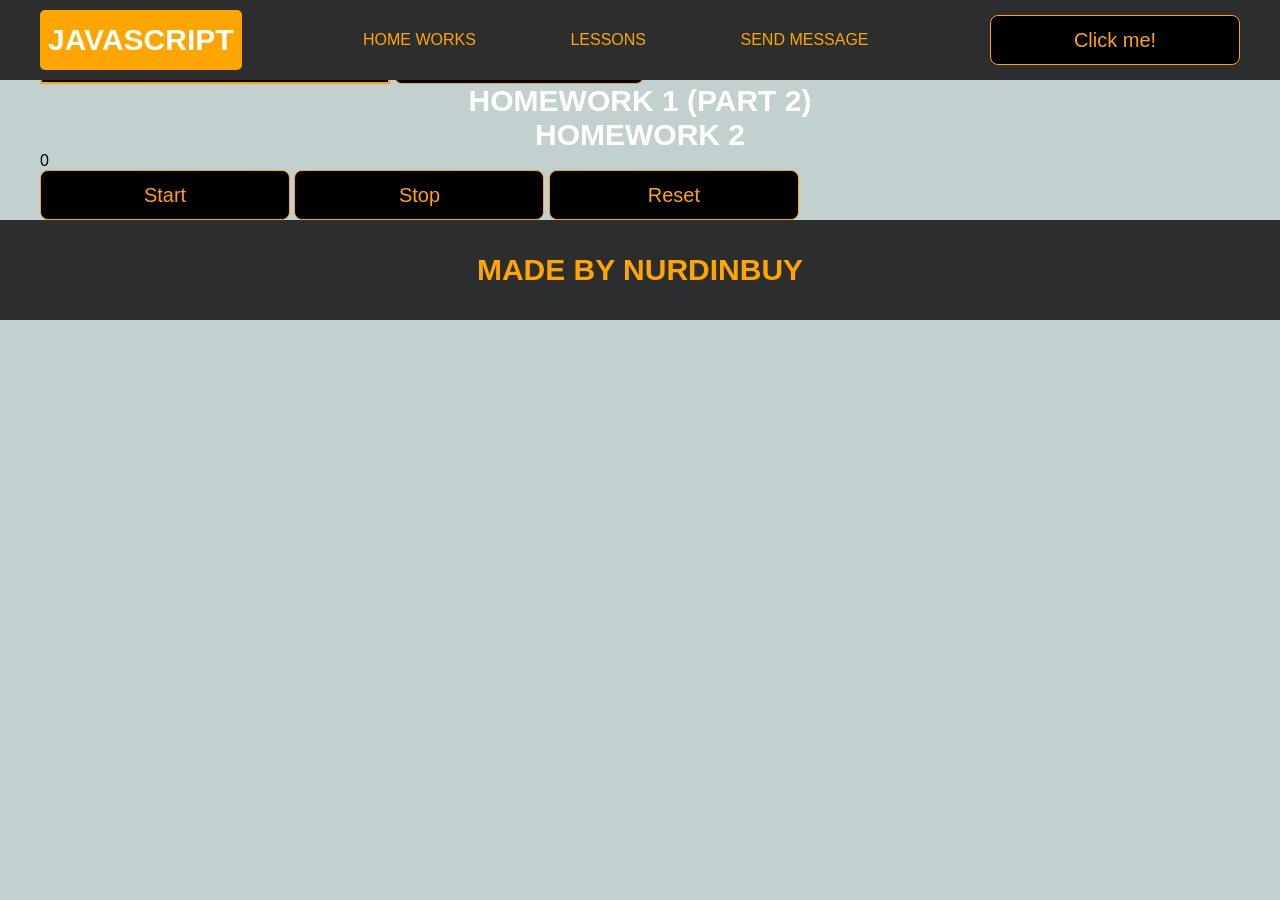
==== home_works.html @ e3768769 "add index" ====
<!DOCTYPE html>
<html lang="en">
<head>
    <meta charset="UTF-8">
    <title>Home Works</title>
    <link rel="stylesheet" href="project/css/style.css">
    <link rel="stylesheet" href="project/css/core.css">
    <link rel="stylesheet" href="project/css/home_works.css">
</head>
<body>

<div class="wrapper">
    <div class="header">
        <div class="container">
            <div class="inner_header">
                <a href="index.html">
                    <div class="logotype">
                        <h2>Java<span>Script</span></h2>
                    </div>
                </a>
                <ul class="menu">
                    <li class="menu_link">
                        <a href="home_works.html">Home Works</a>
                    </li>
                    <li class="menu_link">
                        <a href="lessons.html">Lessons</a>
                    </li>
                    <li class="menu_link">
                        <a href="https://t.me/NurDinBuy16" target="_blank">Send message</a>
                    </li>
                </ul>
                <button class="btn" id="btn-get">Click me!</button>
            </div>
        </div>
    </div>

    <div class="gmail_block">
        <div class="container">
            <h3>Homework 1 (part 1)</h3>
            <div class="inner_gmail_block">
                <div class="form_gmail">
                    <label for="gmail_input"></label>
                    <input type="text" id="gmail_input" placeholder="your gmail">
                    <button class="btn" id="gmail_button">Check gmail</button>
                    <span class="checker" id="gmail_result"></span>
                </div>
            </div>
        </div>
    </div>

    <div class="move_block">
        <div class="container">
            <h3>Homework 1 (part 2)</h3>
            <div class="inner_move_block">
                <div class="parent_block">
                    <div class="child_block"></div>
                </div>
            </div>
        </div>
    </div>

    <div class="stopwatch">
        <div class="container">
            <h3>Homework 2 </h3>
            <div class="time">
                <div class="time_block">
                    <div class="interval" id="seconds">0</div>
                </div>
            </div>
            <div class="time_buttons">
                <button class="btn" id="start">Start</button>
                <button class="btn" id="stop">Stop</button>
                <button class="btn" id="reset">Reset</button>
            </div>
        </div>
    </div>

    <div class="characters">
        <div class="container">
            <div class="characters-list">

            </div>
        </div>
    </div>

    <div class="footer">
        <div class="container">
            <a href="https://www.instagram.com/nurdinbuy/" target="_blank">
                <div class="inner_footer">
                    <h2>Made by NurDinBuy</h2>
                </div>
            </a>
        </div>
    </div>
</div>

<div class="modal">
    <div class="modal_dialog">
        <div class="modal_content">
            <form action="#">
                <div class="modal_close">&times;</div>
                <div class="modal_title">Мы свяжемся с вами как можно быстрее!</div>
                <label>
                    <input required placeholder="Ваше имя" name="name" type="text" class="modal_input">
                </label>
                <label>
                    <input required placeholder="Ваш номер телефона" name="phone" class="modal_input">
                </label>
                <button class="btn btn_dark btn_min">Перезвонить мне</button>
            </form>
        </div>
    </div>
</div>

</body>
<script src="project/js/home_works.js"></script>
<script src="project/js/modal.js"></script>
</html>
---- project/css/style.css ----
/* HEADER */

.header {
    height: 80px;
    background: #2c2d2f;
    display: flex;
    align-items: center;
    width: 100%;
    position: fixed;
    top: 0;
    z-index: 2;
}

.inner_header {
    height: 100%;
    display: flex;
    align-items: center;
    justify-content: space-between;
}

/* LOGOTYPE */

.logotype {
    display: flex;
    align-items: center;
    justify-content: center;
    font-size: 22px;
    height: 60px;
    width: fit-content;
    background: var(--orange);
    padding: 8px;
    color: white;
    border-radius: 5px;
    cursor: pointer;
}

/* HEADER MENU */

.menu {
    display: flex;
    justify-content: space-around;
    width: 600px;
}

.menu_link a {
    color: var(--orange);
    text-transform: uppercase;
}

.menu_link a:hover {
    text-decoration: underline;
}

/* MAIN BLOCK */

.main_block {
    padding: 100px 0;
    background: black;
}

/* BUTTONS COLOR PICKER */

.colors-buttons {
    display: flex;
    justify-content: space-between;
    margin-top: 50px;
}

.btn-color {
    border-radius: 20px;
    border-color: white !important;
}

/* FOOTER */

.footer {
    background: #2c2d2f;
    width: 100%;
}

.inner_footer {
    display: flex;
    align-items: center;
    justify-content: center;
    height: 100px;
}

.footer h2 {
    text-transform: uppercase;
    color: var(--orange);
    font-weight: 600;
}


/* SLIDER BLOCK */

.slider_block {
    padding: 100px 0;
    background: black;
}

.slider {
    position: relative;
    width: 100%;
    height: 300px;
    overflow: hidden;
    border: 3px solid var(--orange);
    border-radius: 20px;
    display: flex;
    align-items: center;
    justify-content: space-between;
    padding: 0 30px;
}

.slide {
    position: absolute;
    top: 60px;
    left: 0;
    width: 100%;
    height: 100%;
    display: none;
    transition: opacity 0.5s ease-in-out;
}

.slide_card {
    color: white;
    margin: 0 auto;
    width: 500px;
    text-align: center;
}

.slide_card h3 {
    color: white;
    text-transform: uppercase;
    font-size: 22px;
}

.slide_card p {
    font-size: 16px;
    text-align: justify;
    margin: 10px 0;
}

.slide_card a {
    color: var(--orange);
    text-decoration: underline;
}

.slide.active_slide {
    display: block;
}

/* VIDEO BLOCK */

.block_video {
    background: black;
    padding: 100px 0;
}

.inner_block_video {
    display: flex;
    justify-content: center;
    margin-top: 50px;
}

/* MODAL */

.modal {
    position: fixed;
    height: 100%;
    width: 100%;
    top: 0;
    left: 0;
    z-index: 2;
    background: rgba(0, 0, 0, 0.5);
    backdrop-filter: blur(10px);
    display: none;
}

.modal_dialog {
    max-width: 500px;
    margin: 200px auto;
}

.modal_content {
    position: relative;
    width: 100%;
    padding: 40px;
    background-color: black;
    border: 2px solid var(--orange);
    border-radius: 4px;
    max-height: 80vh;
    overflow-y: auto;
}

.modal_content form {
    display: flex;
    flex-direction: column;
    align-items: center;
}

.modal_close {
    position: absolute;
    top: 8px;
    right: 14px;
    font-size: 30px;
    color: red;
    opacity: 0.5;
    font-weight: 700;
    border: none;
    background-color: transparent;
    cursor: pointer;
}

.modal_title {
    text-align: center;
    font-size: 22px;
    text-transform: uppercase;
    color: white;
}

.modal_content label, .btn_min {
    width: 100% !important;
    margin-top: 10px;
}

.modal_content input {
    width: 100%;
}

/*-------BOTTLE-------*/

.bottle {
    background: black;
    padding: 100px 0;
}

.bottle_inner {
    display: flex;
    justify-content: center;
    align-items: center;
}

.bowl {
    position: relative;
    width: 300px;
    height: 300px;
    background: rgba(255, 255, 255, 0.1);
    border-radius: 50%;
    border: 8px solid transparent;
    animation: animate 5s linear infinite;
    transform-origin: bottom center;
}

@keyframes animate {
    0% {
        transform: rotate(0deg);
    }
    25% {
        transform: rotate(22deg);
    }
    50% {
        transform: rotate(0deg);
    }
    75% {
        transform: rotate(-22deg);
    }
    100% {
        filter: hue-rotate(360deg);
    }
}

.bowl::before {
    content: "";
    position: absolute;
    top: -15px;
    left: 50%;
    transform: translateX(-50%);
    width: 40%;
    height: 30px;
    border: 15px solid #444;
    border-radius: 50%;
    box-shadow: 0 10px #222;

}

.bowl::after {
    content: "";
    position: absolute;
    top: 35%;
    left: 50%;
    transform: translate(-50%, -50%);
    width: 150px;
    height: 60px;
    background: rgba(255, 255, 255, 0.05);
    transform-origin: center;
    animation: animatebowlshadow 5s linear infinite;
    border-radius: 50%;
    animation-play-state: running;

}


@keyframes animatebowlshadow {
    0% {
        left: 50%;
        width: 150px;
        height: 60px;
    }
    25% {
        left: 55%;
        width: 140px;
        height: 65px;
    }
    50% {
        left: 50%;
        width: 150px;
        height: 60px;
    }
    75% {
        left: 45%;
        width: 140px;
        height: 65px;
    }
    100% {


    }
}


.liquid {
    position: absolute;
    top: 50%;
    left: 5px;
    right: 5px;
    bottom: 5px;
    background: #1ae907;
    border-bottom-left-radius: 150px;
    border-bottom-right-radius: 150px;
    filter: drop-shadow(0 0 80px #1ae907);
    transform-origin: top center;
    animation: animateliquid 5s linear infinite;
    animation-play-state: running;
}

@keyframes animateliquid {
    0% {
        transform: rotate(0deg);
    }
    25% {
        transform: rotate(-22deg);
    }
    30% {
        transform: rotate(-23deg);
    }
    50% {
        transform: rotate(0deg);
    }
    75% {
        transform: rotate(22deg);
    }
    80% {
        transform: rotate(23deg);
    }
    100% {
        transform: rotate(0deg);
    }


}

.liquid::before {
    content: "";
    position: absolute;
    top: -10px;
    width: 100%;
    height: 20px;
    background: #15be05;
    border-radius: 50%;
    filter: drop-shadow(0 0 80px #15be05);
}

.shadow {
    position: absolute;
    top: calc(50% + 150px);
    left: 50%;
    transform: translate(-50%, -50%);
    width: 260px;
    height: 40px;
    background: rgba(0, 0, 0, 0.5);
    border-radius: 50%;
    animation: animateshadow 5s linear infinite;
    animation-play-state: running;

}

@keyframes animateshadow {
    0% {
        left: 50%;
        width: 260px;
        height: 40px;
        top: calc(50% + 150px);

    }

    25% {
        left: 55%;
        width: 265px;
        height: 30px;
        top: calc(50% + 130px);

    }
    50% {
        left: 50%;
        width: 260px;
        height: 40px;
        top: calc(50% + 150px);

    }
    75% {
        left: 45%;
        width: 265px;
        height: 30px;
        top: calc(50% + 130px);

    }
    100% {
    }
}
---- project/css/core.css ----
* {
    margin: 0;
    padding: 0;
    box-sizing: border-box;
}

.container {
    width: 1200px;
    margin: 0 auto;
}

body {
    font-family: "Britannic Bold", sans-serif;
    background: #c2d0d0;
}

.btn {
    width: 250px;
    height: 50px;
    font-size: 20px;
    cursor: pointer;
    border: 1px solid var(--orange);
    background: black;
    color: var(--orange);
    border-radius: 8px;
}

.btn:hover {
    background: #414349;
}

.btn:active {
    background: #56585D;
    border: 2px solid var(--orange);
}

a {
    text-decoration: none;
}

li {
    list-style: none;
}

h1 {
    text-align: center;
    font-size: 70px;
    color: white;
    margin: 0 auto;
    text-transform: uppercase;
    font-weight: 600;
}

h2 {
    text-align: center;
    font-size: 30px;
    color: white;
    margin: 0 auto;
    text-transform: uppercase;
    font-weight: 600;
}

h3 {
    text-align: center;
    font-size: 30px;
    color: white;
    margin: 0 auto;
    text-transform: uppercase;
    font-weight: 600;
}

h4 {
    font-size: 24px;
    color: white;
    text-transform: uppercase;
    font-weight: 600;
}

strong {
    color: #F79300;
}

label {
    font-size: 24px;
    color: var(--orange);
}

input {
    width: 350px;
    height: 50px;
    font-size: 20px;
    padding-left: 5px;
    color: var(--orange);
    background: black;
    border: 2px solid var(--orange);
}

.checker {
    color: white;
    font-size: 30px;
}

.btn-slide {
    display: block;
    width: 100px;
    height: 100px;
    background: var(--orange);
    color: black;
    font-size: 20px;
    text-transform: uppercase;
    border-radius: 50%;
    font-weight: 800;
    z-index: 1;
}

.btn-slide:hover {
    background: #b68733 !important;
    cursor: pointer;
    color: white;
}

:root {
    --orange: orange;
    --black: black;
}
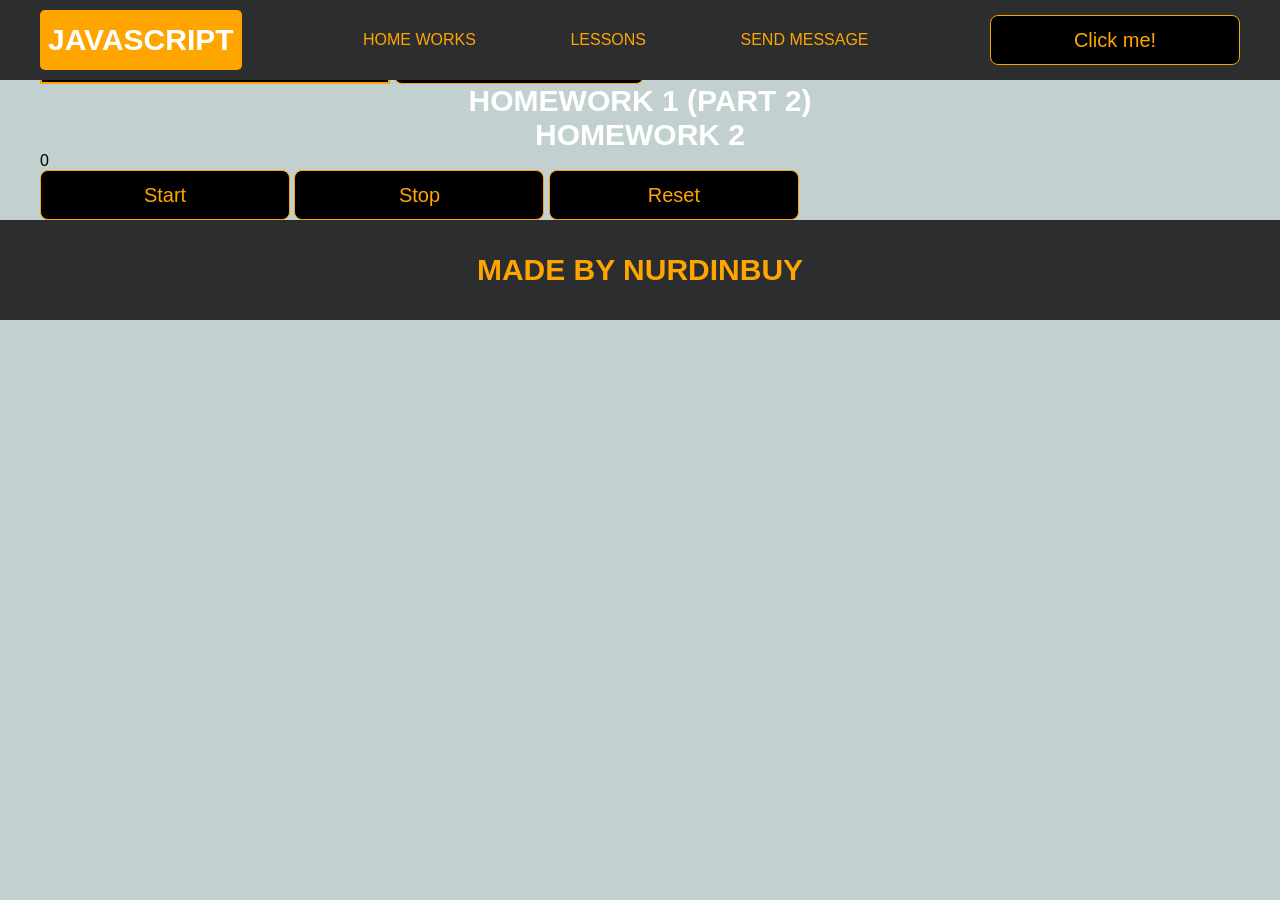
==== commit a741dc2d: "add html" ====
--- a/home_works.html
+++ b/home_works.html
@@ -40,7 +40,7 @@
             <div class="inner_gmail_block">
                 <div class="form_gmail">
                     <label for="gmail_input"></label>
-                    <input type="text" id="gmail_input" placeholder="your gmail">
+                    <input type="text" id="gmail_input" maxlength="25" placeholder="your gmail">
                     <button class="btn" id="gmail_button">Check gmail</button>
                     <span class="checker" id="gmail_result"></span>
                 </div>
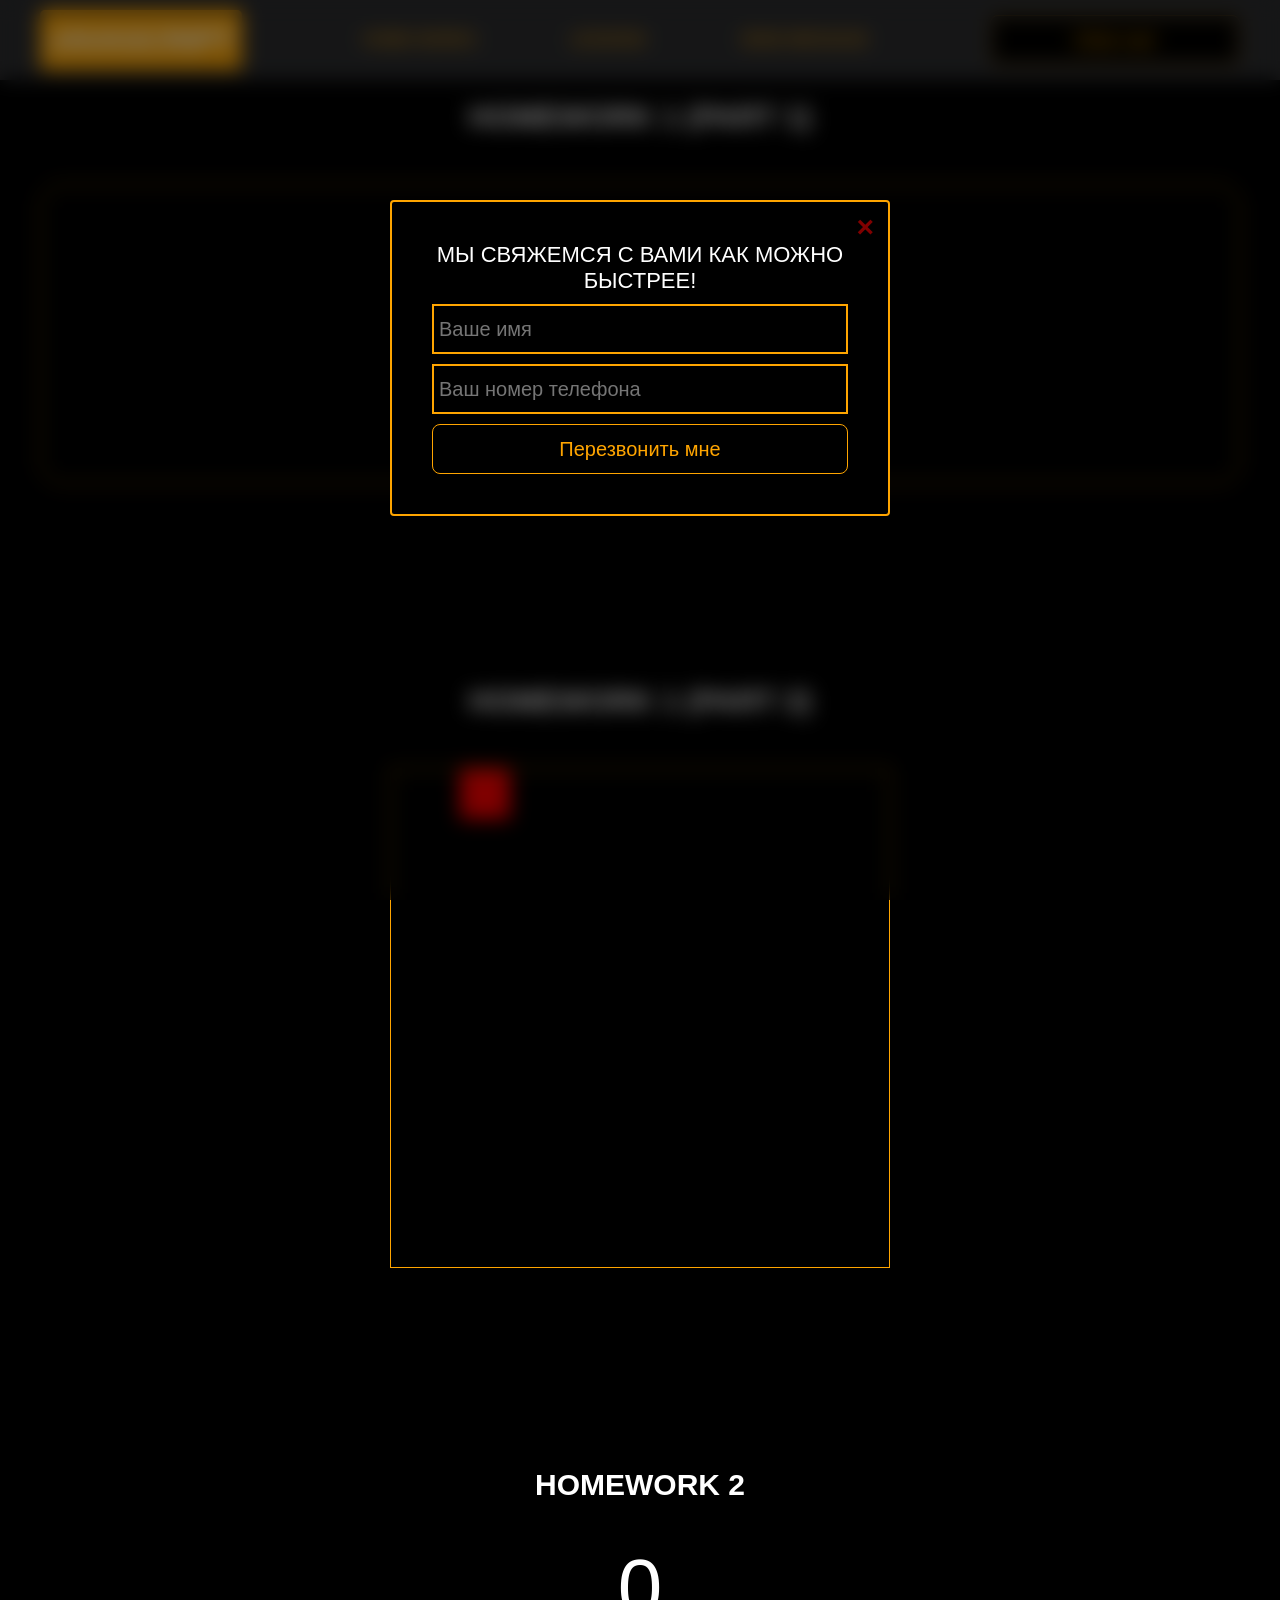
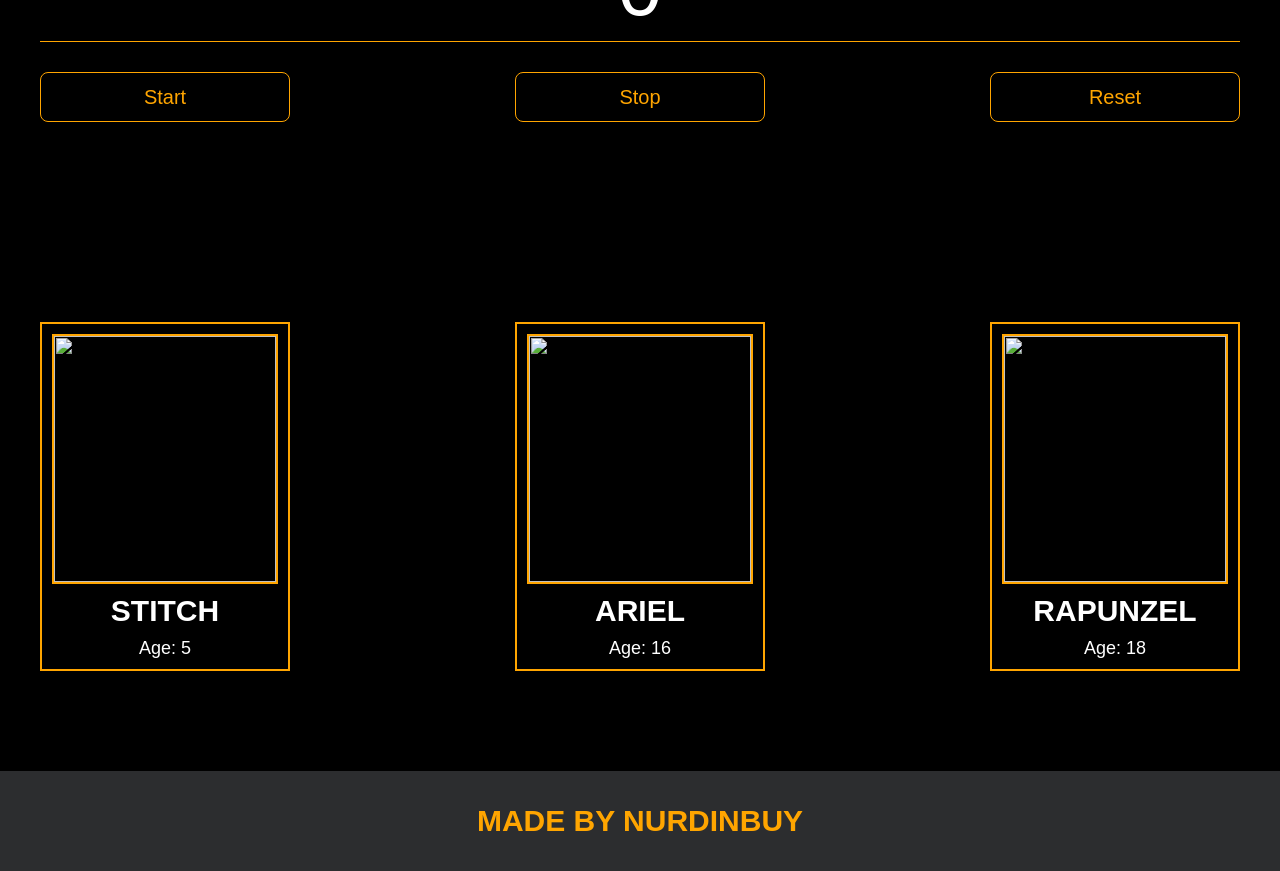
==== commit 5a456143: "add script" ====
--- a/home_works.html
+++ b/home_works.html
@@ -78,7 +78,6 @@
     <div class="characters">
         <div class="container">
             <div class="characters-list">
-
             </div>
         </div>
     </div>
--- a/project/css/home_works.css
+++ b/project/css/home_works.css
@@ -0,0 +1,233 @@
+/* GMAIL BLOCK */
+
+.gmail_block {
+    background: black;
+    padding: 100px 0;
+}
+
+.inner_gmail_block {
+    margin-top: 50px;
+    display: flex;
+    justify-content: space-evenly;
+    border: 1px solid var(--orange);
+    height: 300px;
+    border-radius: 20px;
+    align-items: center;
+}
+
+.form_gmail {
+    display: flex;
+    flex-direction: column;
+    align-items: center;
+}
+
+.form_gmail button {
+    width: 100%;
+    margin: 20px 0;
+}
+
+/* MOVE BLOCK */
+
+.move_block {
+    background: black;
+    padding: 100px 0;
+}
+
+.inner_parent_block {
+    height: 400px;
+    width: 400px;
+    border: 1px solid var(--orange);
+    border-radius: 18px;
+}
+
+.parent_block {
+    height: 500px;
+    width: 500px;
+    border: 1px solid var(--orange);
+    position: relative;
+    margin: 0 auto;
+}
+
+.child_block {
+    position: absolute;
+    top: 0;
+    width: 50px;
+    height: 50px;
+    background-color: red;
+}
+
+.inner_move_block {
+    margin-top: 50px;
+}
+
+/*----ANALOG CLOCK-----*/
+
+.clock {
+    --clock-size: 360px;
+    width: var(--clock-size);
+    height: var(--clock-size);
+    position: absolute;
+    inset: 0;
+    margin: auto;
+    border-radius: 50%;
+    color: white;
+}
+
+.spike {
+    position: absolute;
+    width: 8px;
+    height: 1px;
+    background: #fff9;
+    line-height: 20px;
+    transform-origin: 50%;
+    z-index: 5;
+    inset: 0;
+    margin: auto;
+    font-style: normal;
+    transform: rotate(var(--rotate)) translateX(var(--dail-size));
+}
+.spike:nth-child(5n+1) {
+    box-shadow: -7px 0 #fff9;
+}
+.spike:nth-child(5n+1):after {
+    content: attr(data-i);
+    position: absolute;
+    right: 22px;
+    top: -10px;
+    transition: 1s linear;
+    transform: rotate(calc( var(--dRotate) - var(--rotate)));
+}
+
+.seconds {
+    --dRotate: 0deg;
+    --dail-size: calc((var(--clock-size)/ 2) - 8px);
+    font-weight: 800;
+    font-size: 18px;
+    transform: rotate(calc( -1 * var(--dRotate)));
+    position: absolute;
+    inset: 0;
+    margin: auto;
+    transition: 1s linear;
+}
+
+.minutes {
+    --dail-size: calc((var(--clock-size)/ 2) - 65px);
+    font-size: 16px;
+    transform: rotate(calc( -1 * var(--dRotate)));
+    position: absolute;
+    inset: 0;
+    margin: auto;
+    transition: 1s linear;
+}
+
+.stop-anim {
+    transition: 0s linear;
+}
+.stop-anim .spike:after {
+    transition: 0s linear !important;
+}
+
+.hour {
+    font-size: 70px;
+    font-weight: 900;
+    position: absolute;
+    left: 50%;
+    top: 50%;
+    transform: translate(-50%, -50%);
+}
+
+.minute {
+    font-size: 36px;
+    font-weight: 900;
+    position: absolute;
+    background: #000;
+    z-index: 10;
+    right: calc(var(--clock-size)/ 4.5);
+    top: 50%;
+    transform: translateY(-50%);
+}
+.minute:after {
+    content: "";
+    position: absolute;
+    border: 2px solid #fff;
+    border-right: none;
+    height: 50px;
+    left: -10px;
+    top: 50%;
+    border-radius: 40px 0 0 40px;
+    width: calc(var(--clock-size)/ 2.75);
+    transform: translatey(-50%);
+}
+
+
+/*-------STOP WATCH------ */
+
+.time {
+    color: white;
+    display: flex;
+    justify-content: center;
+    font-size: 80px;
+    height: 100px;
+    width: 100%;
+    border-bottom: 1px solid var(--orange);
+    margin-top: 40px;
+}
+
+.time_block {
+    display: flex;
+    width: 500px;
+    justify-content: center;
+}
+
+.stopwatch {
+    padding: 100px 0;
+    background: black;
+}
+
+.time_buttons {
+    margin-top: 30px;
+    width: 100%;
+    display: flex;
+    justify-content: space-between;
+}
+
+/*--------CHARACTERS---------*/
+
+.characters {
+    background: var(--black);
+}
+
+.characters-list {
+    padding: 100px 0;
+    display: flex;
+    justify-content: space-between;
+    flex-wrap: wrap;
+    gap: 15px;
+}
+
+.card {
+    border: 2px solid var(--orange);
+    padding: 10px;
+    width: 250px;
+    display: flex;
+    flex-direction: column;
+    gap: 10px;
+    text-align: center;
+}
+.card p {
+    color: white;
+    font-size: 18px;
+}
+
+.photo {
+    width: 100%;
+    height: 250px;
+    border: 2px solid var(--orange);
+    margin: 0 auto;
+}
+
+.photo img {
+    width: 100%;
+    height: 100%;
+    object-fit: cover;
+}
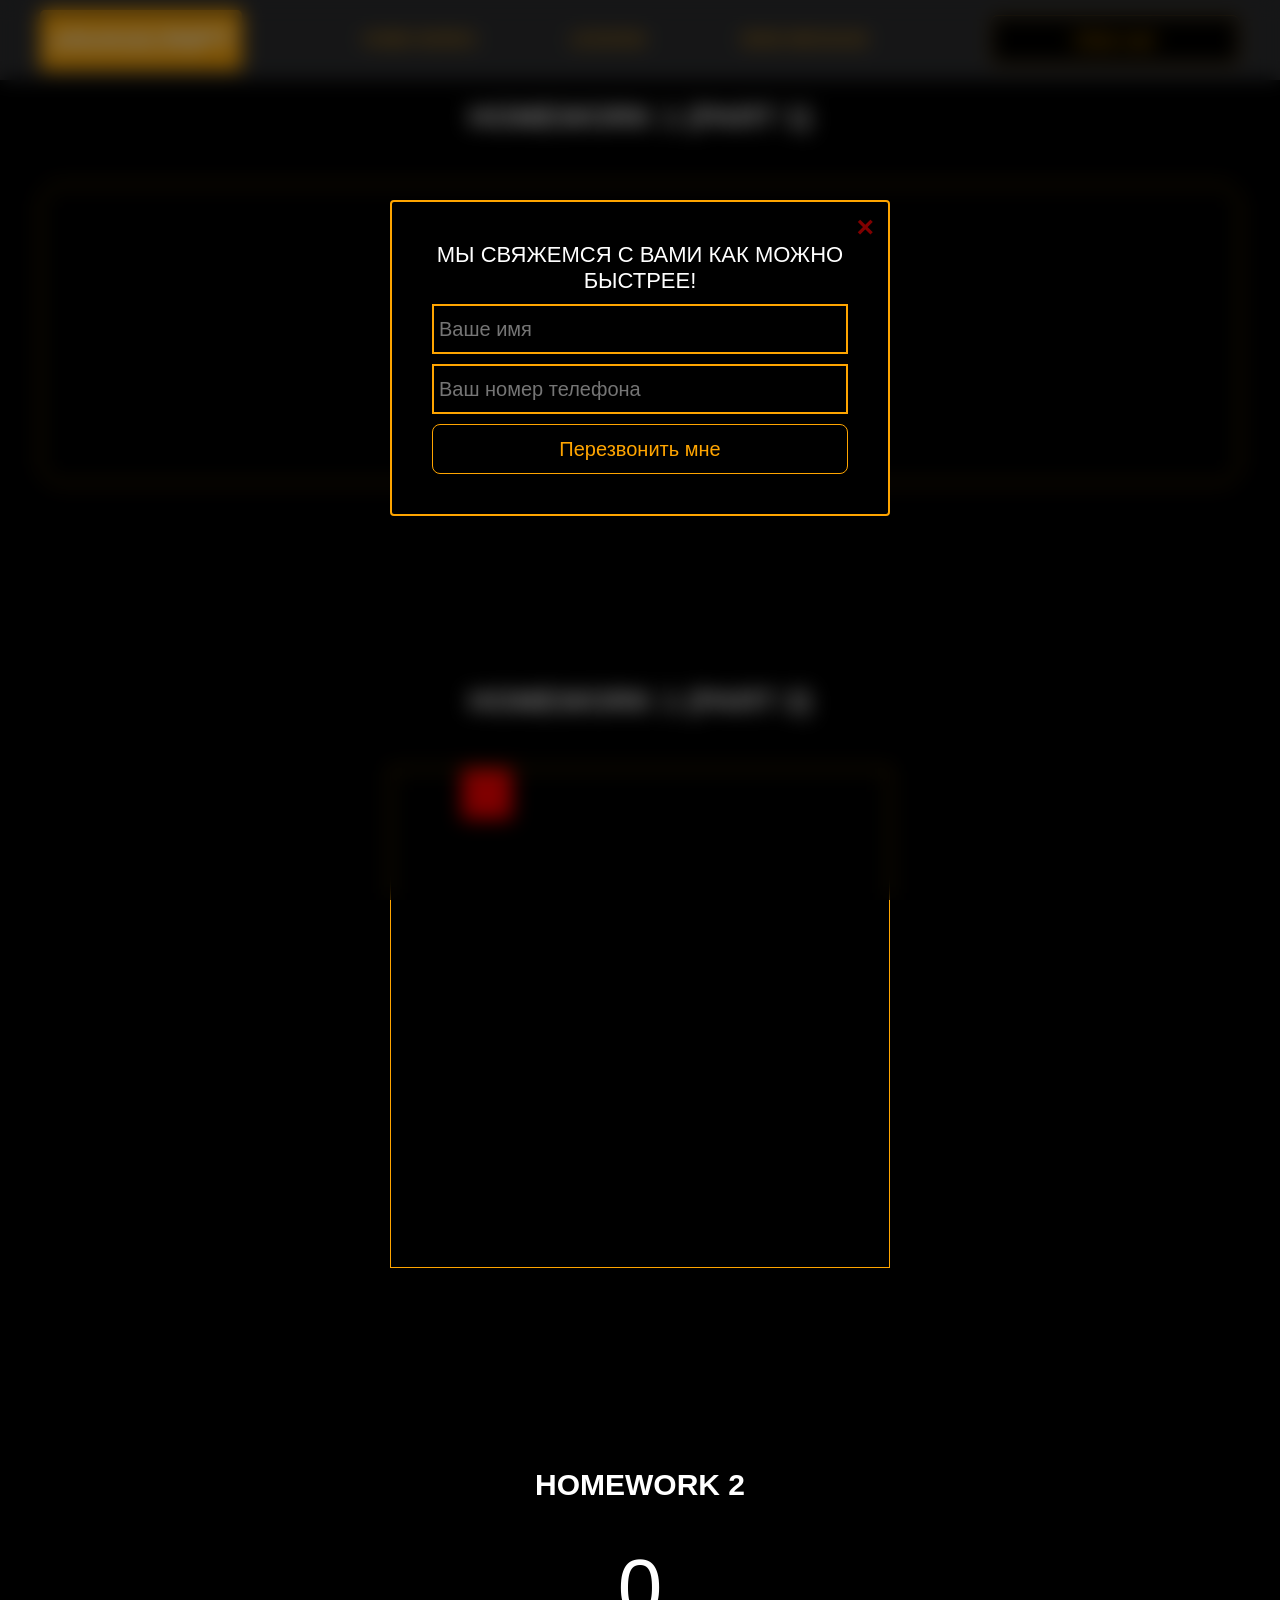
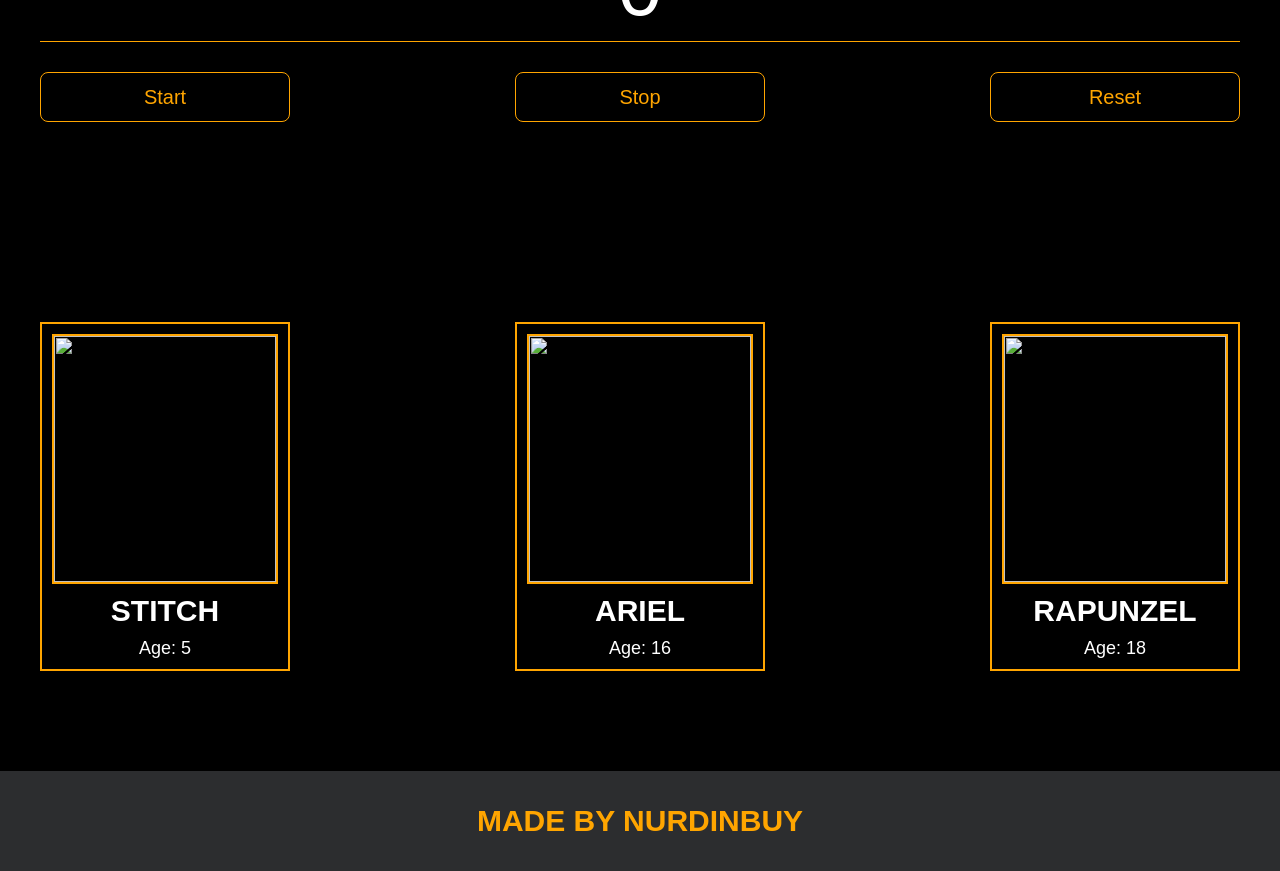
==== commit 8e92952c: "add script" ====
--- a/home_works.html
+++ b/home_works.html
@@ -3,9 +3,9 @@
 <head>
     <meta charset="UTF-8">
     <title>Home Works</title>
-    <link rel="stylesheet" href="project/css/style.css">
-    <link rel="stylesheet" href="project/css/core.css">
-    <link rel="stylesheet" href="project/css/home_works.css">
+    <link rel="stylesheet" href="css/style.css">
+    <link rel="stylesheet" href="css/core.css">
+    <link rel="stylesheet" href="css/home_works.css">
 </head>
 <body>
 
@@ -112,6 +112,6 @@
 </div>
 
 </body>
-<script src="project/js/home_works.js"></script>
-<script src="project/js/modal.js"></script>
+<script src="js/home_works.js"></script>
+<script src="js/modal.js"></script>
 </html>
--- a/css/style.css
+++ b/css/style.css
@@ -0,0 +1,430 @@
+/* HEADER */
+
+.header {
+    height: 80px;
+    background: #2c2d2f;
+    display: flex;
+    align-items: center;
+    width: 100%;
+    position: fixed;
+    top: 0;
+    z-index: 2;
+}
+
+.inner_header {
+    height: 100%;
+    display: flex;
+    align-items: center;
+    justify-content: space-between;
+}
+
+/* LOGOTYPE */
+
+.logotype {
+    display: flex;
+    align-items: center;
+    justify-content: center;
+    font-size: 22px;
+    height: 60px;
+    width: fit-content;
+    background: var(--orange);
+    padding: 8px;
+    color: white;
+    border-radius: 5px;
+    cursor: pointer;
+}
+
+/* HEADER MENU */
+
+.menu {
+    display: flex;
+    justify-content: space-around;
+    width: 600px;
+}
+
+.menu_link a {
+    color: var(--orange);
+    text-transform: uppercase;
+}
+
+.menu_link a:hover {
+    text-decoration: underline;
+}
+
+/* MAIN BLOCK */
+
+.main_block {
+    padding: 100px 0;
+    background: black;
+}
+
+/* BUTTONS COLOR PICKER */
+
+.colors-buttons {
+    display: flex;
+    justify-content: space-between;
+    margin-top: 50px;
+}
+
+.btn-color {
+    border-radius: 20px;
+    border-color: white !important;
+}
+
+/* FOOTER */
+
+.footer {
+    background: #2c2d2f;
+    width: 100%;
+}
+
+.inner_footer {
+    display: flex;
+    align-items: center;
+    justify-content: center;
+    height: 100px;
+}
+
+.footer h2 {
+    text-transform: uppercase;
+    color: var(--orange);
+    font-weight: 600;
+}
+
+
+/* SLIDER BLOCK */
+
+.slider_block {
+    padding: 100px 0;
+    background: black;
+}
+
+.slider {
+    position: relative;
+    width: 100%;
+    height: 300px;
+    overflow: hidden;
+    border: 3px solid var(--orange);
+    border-radius: 20px;
+    display: flex;
+    align-items: center;
+    justify-content: space-between;
+    padding: 0 30px;
+}
+
+.slide {
+    position: absolute;
+    top: 60px;
+    left: 0;
+    width: 100%;
+    height: 100%;
+    display: none;
+    transition: opacity 0.5s ease-in-out;
+}
+
+.slide_card {
+    color: white;
+    margin: 0 auto;
+    width: 500px;
+    text-align: center;
+}
+
+.slide_card h3 {
+    color: white;
+    text-transform: uppercase;
+    font-size: 22px;
+}
+
+.slide_card p {
+    font-size: 16px;
+    text-align: justify;
+    margin: 10px 0;
+}
+
+.slide_card a {
+    color: var(--orange);
+    text-decoration: underline;
+}
+
+.slide.active_slide {
+    display: block;
+}
+
+/* VIDEO BLOCK */
+
+.block_video {
+    background: black;
+    padding: 100px 0;
+}
+
+.inner_block_video {
+    display: flex;
+    justify-content: center;
+    margin-top: 50px;
+}
+
+/* MODAL */
+
+.modal {
+    position: fixed;
+    height: 100%;
+    width: 100%;
+    top: 0;
+    left: 0;
+    z-index: 2;
+    background: rgba(0, 0, 0, 0.5);
+    backdrop-filter: blur(10px);
+    display: none;
+}
+
+.modal_dialog {
+    max-width: 500px;
+    margin: 200px auto;
+}
+
+.modal_content {
+    position: relative;
+    width: 100%;
+    padding: 40px;
+    background-color: black;
+    border: 2px solid var(--orange);
+    border-radius: 4px;
+    max-height: 80vh;
+    overflow-y: auto;
+}
+
+.modal_content form {
+    display: flex;
+    flex-direction: column;
+    align-items: center;
+}
+
+.modal_close {
+    position: absolute;
+    top: 8px;
+    right: 14px;
+    font-size: 30px;
+    color: red;
+    opacity: 0.5;
+    font-weight: 700;
+    border: none;
+    background-color: transparent;
+    cursor: pointer;
+}
+
+.modal_title {
+    text-align: center;
+    font-size: 22px;
+    text-transform: uppercase;
+    color: white;
+}
+
+.modal_content label, .btn_min {
+    width: 100% !important;
+    margin-top: 10px;
+}
+
+.modal_content input {
+    width: 100%;
+}
+
+/*-------BOTTLE-------*/
+
+.bottle {
+    background: black;
+    padding: 100px 0;
+}
+
+.bottle_inner {
+    display: flex;
+    justify-content: center;
+    align-items: center;
+}
+
+.bowl {
+    position: relative;
+    width: 300px;
+    height: 300px;
+    background: rgba(255, 255, 255, 0.1);
+    border-radius: 50%;
+    border: 8px solid transparent;
+    animation: animate 5s linear infinite;
+    transform-origin: bottom center;
+}
+
+@keyframes animate {
+    0% {
+        transform: rotate(0deg);
+    }
+    25% {
+        transform: rotate(22deg);
+    }
+    50% {
+        transform: rotate(0deg);
+    }
+    75% {
+        transform: rotate(-22deg);
+    }
+    100% {
+        filter: hue-rotate(360deg);
+    }
+}
+
+.bowl::before {
+    content: "";
+    position: absolute;
+    top: -15px;
+    left: 50%;
+    transform: translateX(-50%);
+    width: 40%;
+    height: 30px;
+    border: 15px solid #444;
+    border-radius: 50%;
+    box-shadow: 0 10px #222;
+
+}
+
+.bowl::after {
+    content: "";
+    position: absolute;
+    top: 35%;
+    left: 50%;
+    transform: translate(-50%, -50%);
+    width: 150px;
+    height: 60px;
+    background: rgba(255, 255, 255, 0.05);
+    transform-origin: center;
+    animation: animatebowlshadow 5s linear infinite;
+    border-radius: 50%;
+    animation-play-state: running;
+
+}
+
+
+@keyframes animatebowlshadow {
+    0% {
+        left: 50%;
+        width: 150px;
+        height: 60px;
+    }
+    25% {
+        left: 55%;
+        width: 140px;
+        height: 65px;
+    }
+    50% {
+        left: 50%;
+        width: 150px;
+        height: 60px;
+    }
+    75% {
+        left: 45%;
+        width: 140px;
+        height: 65px;
+    }
+    100% {
+
+
+    }
+}
+
+
+.liquid {
+    position: absolute;
+    top: 50%;
+    left: 5px;
+    right: 5px;
+    bottom: 5px;
+    background: #1ae907;
+    border-bottom-left-radius: 150px;
+    border-bottom-right-radius: 150px;
+    filter: drop-shadow(0 0 80px #1ae907);
+    transform-origin: top center;
+    animation: animateliquid 5s linear infinite;
+    animation-play-state: running;
+}
+
+@keyframes animateliquid {
+    0% {
+        transform: rotate(0deg);
+    }
+    25% {
+        transform: rotate(-22deg);
+    }
+    30% {
+        transform: rotate(-23deg);
+    }
+    50% {
+        transform: rotate(0deg);
+    }
+    75% {
+        transform: rotate(22deg);
+    }
+    80% {
+        transform: rotate(23deg);
+    }
+    100% {
+        transform: rotate(0deg);
+    }
+
+
+}
+
+.liquid::before {
+    content: "";
+    position: absolute;
+    top: -10px;
+    width: 100%;
+    height: 20px;
+    background: #15be05;
+    border-radius: 50%;
+    filter: drop-shadow(0 0 80px #15be05);
+}
+
+.shadow {
+    position: absolute;
+    top: calc(50% + 150px);
+    left: 50%;
+    transform: translate(-50%, -50%);
+    width: 260px;
+    height: 40px;
+    background: rgba(0, 0, 0, 0.5);
+    border-radius: 50%;
+    animation: animateshadow 5s linear infinite;
+    animation-play-state: running;
+
+}
+
+@keyframes animateshadow {
+    0% {
+        left: 50%;
+        width: 260px;
+        height: 40px;
+        top: calc(50% + 150px);
+
+    }
+
+    25% {
+        left: 55%;
+        width: 265px;
+        height: 30px;
+        top: calc(50% + 130px);
+
+    }
+    50% {
+        left: 50%;
+        width: 260px;
+        height: 40px;
+        top: calc(50% + 150px);
+
+    }
+    75% {
+        left: 45%;
+        width: 265px;
+        height: 30px;
+        top: calc(50% + 130px);
+
+    }
+    100% {
+    }
+}
--- a/css/core.css
+++ b/css/core.css
@@ -0,0 +1,125 @@
+* {
+    margin: 0;
+    padding: 0;
+    box-sizing: border-box;
+}
+
+.container {
+    width: 1200px;
+    margin: 0 auto;
+}
+
+body {
+    font-family: "Britannic Bold", sans-serif;
+    background: #c2d0d0;
+}
+
+.btn {
+    width: 250px;
+    height: 50px;
+    font-size: 20px;
+    cursor: pointer;
+    border: 1px solid var(--orange);
+    background: black;
+    color: var(--orange);
+    border-radius: 8px;
+}
+
+.btn:hover {
+    background: #414349;
+}
+
+.btn:active {
+    background: #56585D;
+    border: 2px solid var(--orange);
+}
+
+a {
+    text-decoration: none;
+}
+
+li {
+    list-style: none;
+}
+
+h1 {
+    text-align: center;
+    font-size: 70px;
+    color: white;
+    margin: 0 auto;
+    text-transform: uppercase;
+    font-weight: 600;
+}
+
+h2 {
+    text-align: center;
+    font-size: 30px;
+    color: white;
+    margin: 0 auto;
+    text-transform: uppercase;
+    font-weight: 600;
+}
+
+h3 {
+    text-align: center;
+    font-size: 30px;
+    color: white;
+    margin: 0 auto;
+    text-transform: uppercase;
+    font-weight: 600;
+}
+
+h4 {
+    font-size: 24px;
+    color: white;
+    text-transform: uppercase;
+    font-weight: 600;
+}
+
+strong {
+    color: #F79300;
+}
+
+label {
+    font-size: 24px;
+    color: var(--orange);
+}
+
+input {
+    width: 350px;
+    height: 50px;
+    font-size: 20px;
+    padding-left: 5px;
+    color: var(--orange);
+    background: black;
+    border: 2px solid var(--orange);
+}
+
+.checker {
+    color: white;
+    font-size: 30px;
+}
+
+.btn-slide {
+    display: block;
+    width: 100px;
+    height: 100px;
+    background: var(--orange);
+    color: black;
+    font-size: 20px;
+    text-transform: uppercase;
+    border-radius: 50%;
+    font-weight: 800;
+    z-index: 1;
+}
+
+.btn-slide:hover {
+    background: #b68733 !important;
+    cursor: pointer;
+    color: white;
+}
+
+:root {
+    --orange: orange;
+    --black: black;
+}
--- a/css/home_works.css
+++ b/css/home_works.css
@@ -0,0 +1,233 @@
+/* GMAIL BLOCK */
+
+.gmail_block {
+    background: black;
+    padding: 100px 0;
+}
+
+.inner_gmail_block {
+    margin-top: 50px;
+    display: flex;
+    justify-content: space-evenly;
+    border: 1px solid var(--orange);
+    height: 300px;
+    border-radius: 20px;
+    align-items: center;
+}
+
+.form_gmail {
+    display: flex;
+    flex-direction: column;
+    align-items: center;
+}
+
+.form_gmail button {
+    width: 100%;
+    margin: 20px 0;
+}
+
+/* MOVE BLOCK */
+
+.move_block {
+    background: black;
+    padding: 100px 0;
+}
+
+.inner_parent_block {
+    height: 400px;
+    width: 400px;
+    border: 1px solid var(--orange);
+    border-radius: 18px;
+}
+
+.parent_block {
+    height: 500px;
+    width: 500px;
+    border: 1px solid var(--orange);
+    position: relative;
+    margin: 0 auto;
+}
+
+.child_block {
+    position: absolute;
+    top: 0;
+    width: 50px;
+    height: 50px;
+    background-color: red;
+}
+
+.inner_move_block {
+    margin-top: 50px;
+}
+
+/*----ANALOG CLOCK-----*/
+
+.clock {
+    --clock-size: 360px;
+    width: var(--clock-size);
+    height: var(--clock-size);
+    position: absolute;
+    inset: 0;
+    margin: auto;
+    border-radius: 50%;
+    color: white;
+}
+
+.spike {
+    position: absolute;
+    width: 8px;
+    height: 1px;
+    background: #fff9;
+    line-height: 20px;
+    transform-origin: 50%;
+    z-index: 5;
+    inset: 0;
+    margin: auto;
+    font-style: normal;
+    transform: rotate(var(--rotate)) translateX(var(--dail-size));
+}
+.spike:nth-child(5n+1) {
+    box-shadow: -7px 0 #fff9;
+}
+.spike:nth-child(5n+1):after {
+    content: attr(data-i);
+    position: absolute;
+    right: 22px;
+    top: -10px;
+    transition: 1s linear;
+    transform: rotate(calc( var(--dRotate) - var(--rotate)));
+}
+
+.seconds {
+    --dRotate: 0deg;
+    --dail-size: calc((var(--clock-size)/ 2) - 8px);
+    font-weight: 800;
+    font-size: 18px;
+    transform: rotate(calc( -1 * var(--dRotate)));
+    position: absolute;
+    inset: 0;
+    margin: auto;
+    transition: 1s linear;
+}
+
+.minutes {
+    --dail-size: calc((var(--clock-size)/ 2) - 65px);
+    font-size: 16px;
+    transform: rotate(calc( -1 * var(--dRotate)));
+    position: absolute;
+    inset: 0;
+    margin: auto;
+    transition: 1s linear;
+}
+
+.stop-anim {
+    transition: 0s linear;
+}
+.stop-anim .spike:after {
+    transition: 0s linear !important;
+}
+
+.hour {
+    font-size: 70px;
+    font-weight: 900;
+    position: absolute;
+    left: 50%;
+    top: 50%;
+    transform: translate(-50%, -50%);
+}
+
+.minute {
+    font-size: 36px;
+    font-weight: 900;
+    position: absolute;
+    background: #000;
+    z-index: 10;
+    right: calc(var(--clock-size)/ 4.5);
+    top: 50%;
+    transform: translateY(-50%);
+}
+.minute:after {
+    content: "";
+    position: absolute;
+    border: 2px solid #fff;
+    border-right: none;
+    height: 50px;
+    left: -10px;
+    top: 50%;
+    border-radius: 40px 0 0 40px;
+    width: calc(var(--clock-size)/ 2.75);
+    transform: translatey(-50%);
+}
+
+
+/*-------STOP WATCH------ */
+
+.time {
+    color: white;
+    display: flex;
+    justify-content: center;
+    font-size: 80px;
+    height: 100px;
+    width: 100%;
+    border-bottom: 1px solid var(--orange);
+    margin-top: 40px;
+}
+
+.time_block {
+    display: flex;
+    width: 500px;
+    justify-content: center;
+}
+
+.stopwatch {
+    padding: 100px 0;
+    background: black;
+}
+
+.time_buttons {
+    margin-top: 30px;
+    width: 100%;
+    display: flex;
+    justify-content: space-between;
+}
+
+/*--------CHARACTERS---------*/
+
+.characters {
+    background: var(--black);
+}
+
+.characters-list {
+    padding: 100px 0;
+    display: flex;
+    justify-content: space-between;
+    flex-wrap: wrap;
+    gap: 15px;
+}
+
+.card {
+    border: 2px solid var(--orange);
+    padding: 10px;
+    width: 250px;
+    display: flex;
+    flex-direction: column;
+    gap: 10px;
+    text-align: center;
+}
+.card p {
+    color: white;
+    font-size: 18px;
+}
+
+.photo {
+    width: 100%;
+    height: 250px;
+    border: 2px solid var(--orange);
+    margin: 0 auto;
+}
+
+.photo img {
+    width: 100%;
+    height: 100%;
+    object-fit: cover;
+}
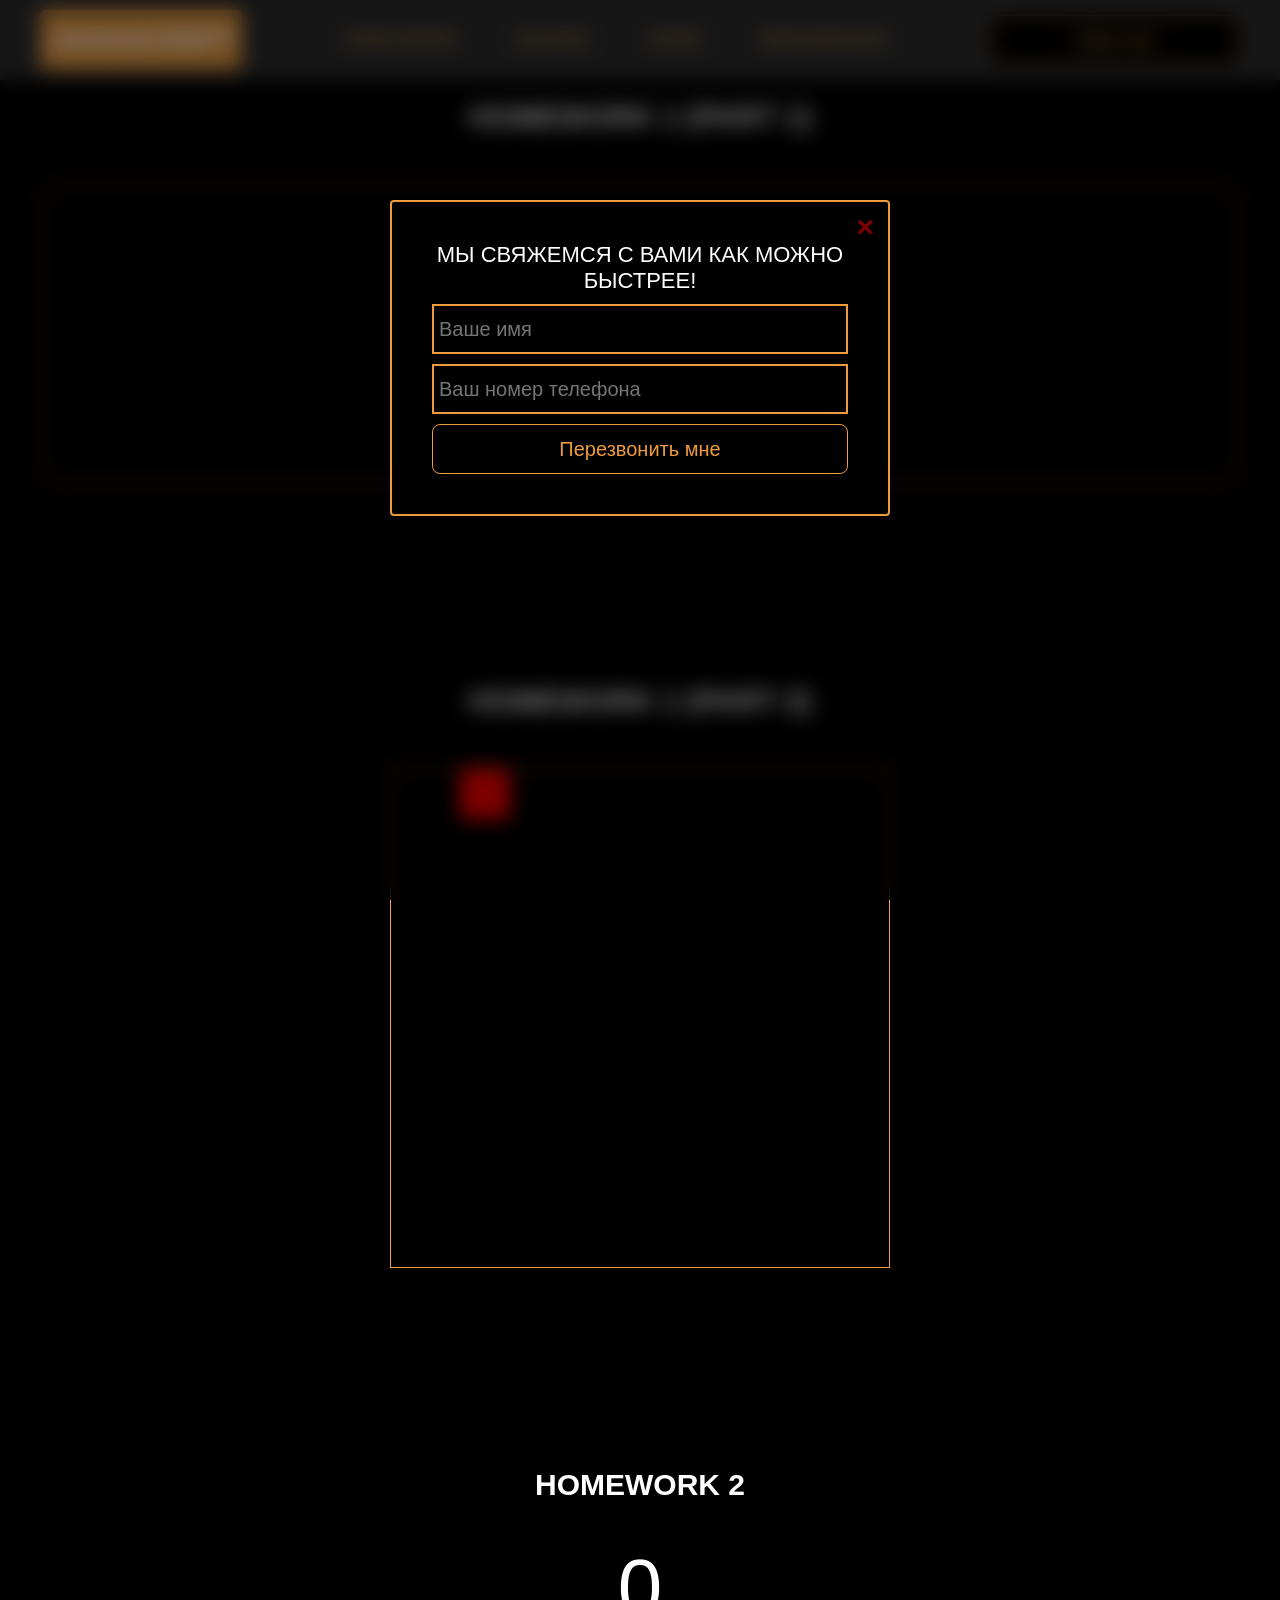
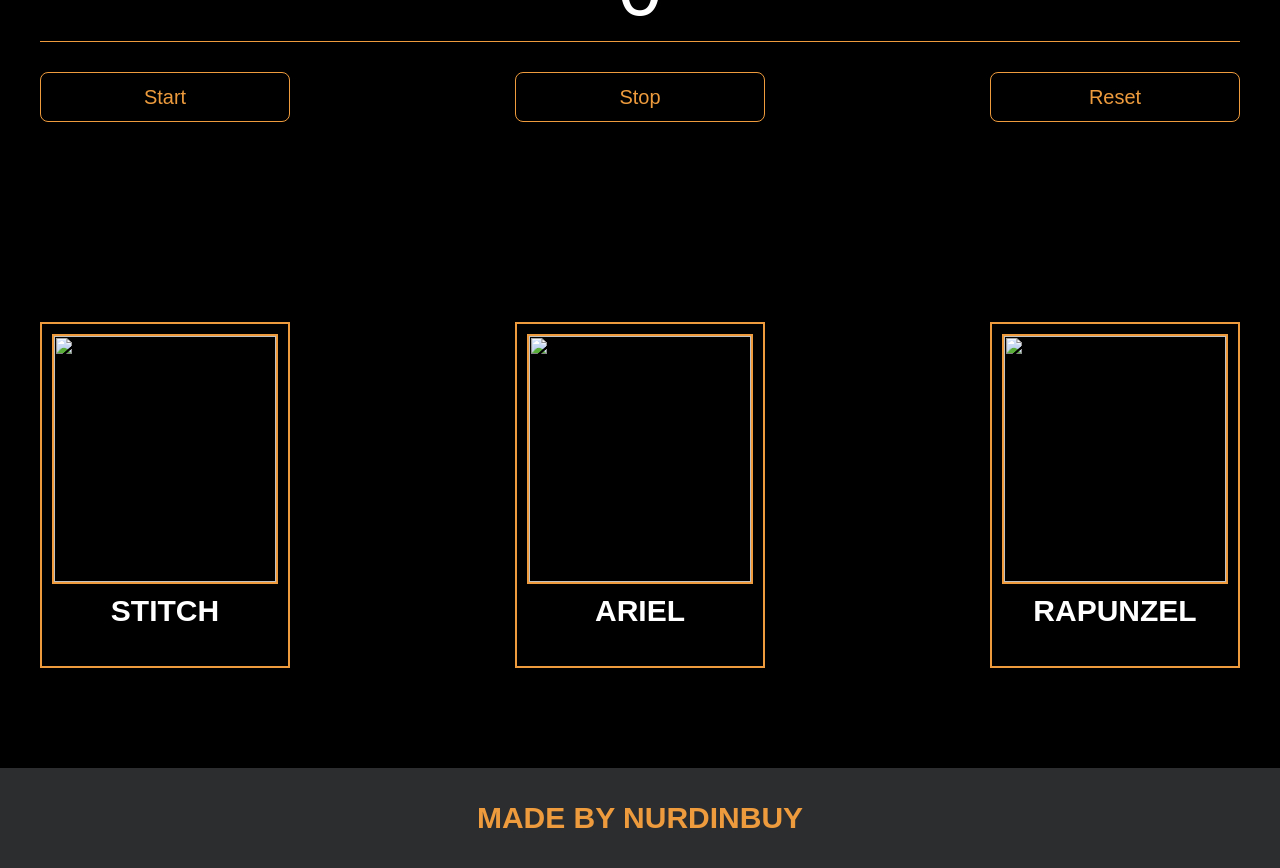
==== commit 34222f50: "add script html css" ====
--- a/home_works.html
+++ b/home_works.html
@@ -24,6 +24,9 @@
                     </li>
                     <li class="menu_link">
                         <a href="lessons.html">Lessons</a>
+                    </li>
+                    <li class="menu_link">
+                        <a href="cards.html">Cards</a>
                     </li>
                     <li class="menu_link">
                         <a href="https://t.me/NurDinBuy16" target="_blank">Send message</a>
--- a/css/core.css
+++ b/css/core.css
@@ -120,6 +120,6 @@
 }
 
 :root {
-    --orange: orange;
+    --orange: #ed9b3d;
     --black: black;
 }
--- a/css/home_works.css
+++ b/css/home_works.css
@@ -214,9 +214,13 @@
     gap: 10px;
     text-align: center;
 }
-.card p {
-    color: white;
-    font-size: 18px;
+.photo h3 {
+    color: white;
+    font-size: 16px;
+}
+.photo p {
+    color: white;
+    font-size: 14px;
 }
 
 .photo {
